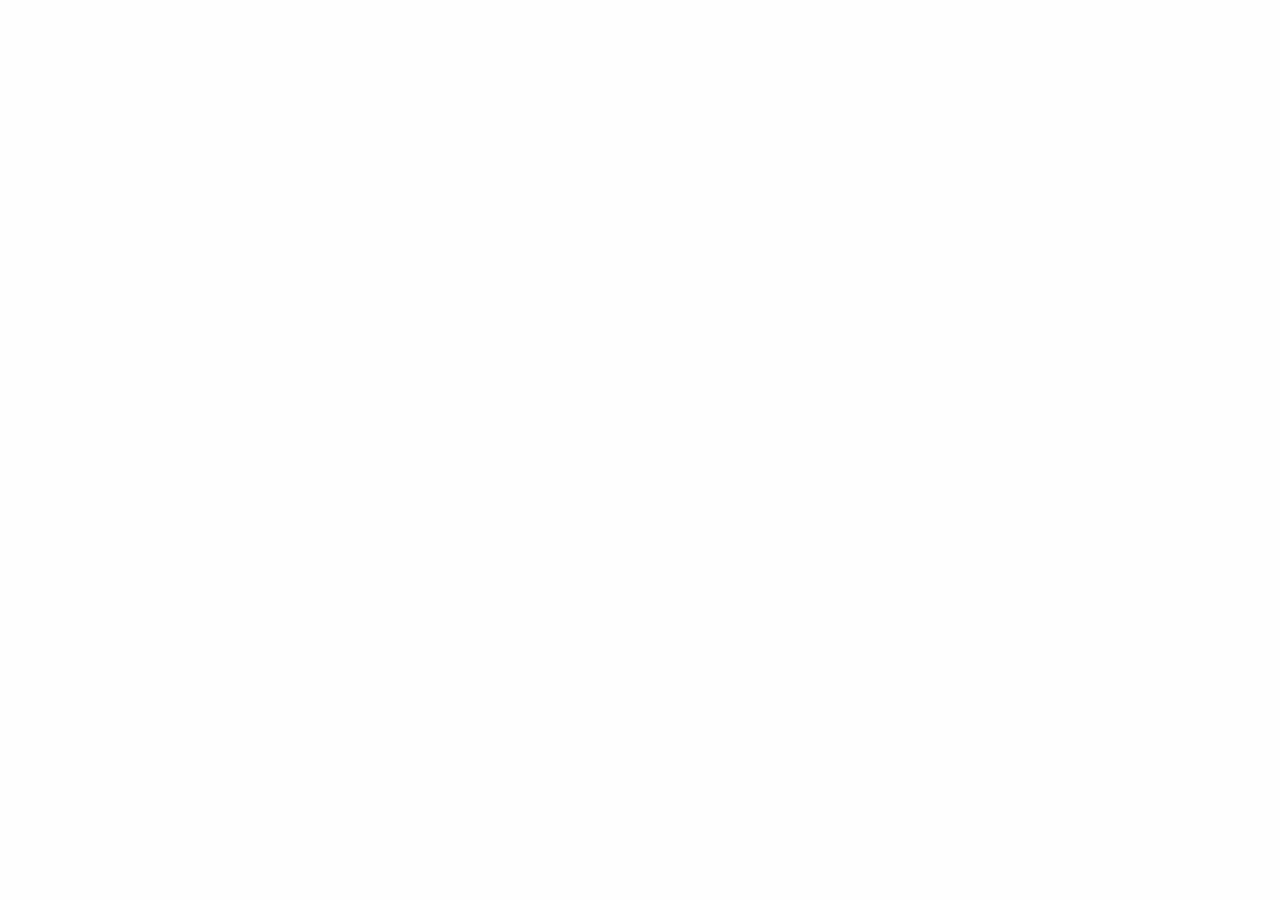
==== index.html @ e46cbdc0 "update" ====
<!doctype html>
<html>
<head>
	<meta charset="utf-8">
	<title>About</title>
	<meta name="description" content="All about me on Github.">
	<meta name="viewport" content="width=device-width,initial-scale=1">
	<link rel="stylesheet" href="//netdna.bootstrapcdn.com/bootstrap/3.0.2/css/bootstrap.min.css">
	<link rel="stylesheet" href="css/style.css">
</head>
<body>
	<div class="content"></div>
	<div id="tpl-wrap">
		<div class="quote box item">
			<blockquote class="inner" cite="https://api.github.com/zen"><p></p></blockquote>
			<div class="mb-attribution">
				<p class="mb-author">Dr. Octocat</p>
				<cite><a href="http://developer.github.com/guides/getting-started/">Zen of Github</a></cite>
				<div class="mb-thumb"></div>
			</div>
		</div>
		<div class="namecard box item">
			<div class="inner">
				<div class="row">
					<div class="col-md-2">
						<img class="avatar" />
						<a href="#" class="btn btn-sm btn-default follow" role="button">Follow</a>
					</div>
					<div class="col-md-10 detail">
						<a class="name login"></>
						<span class="company"><span class="glyphicon glyphicon-briefcase"></span><span class="text"></span></span>
						<span class="location"><span class="glyphicon glyphicon-map-marker"></span><span class="text"></span></span>
						<a class="blog"><span class="glyphicon glyphicon-globe"></span><span class="text"></span></a>
						<a class="email"><span class="glyphicon glyphicon-envelope"></span><span class="text"></span></a>
						<span class="created_at"><span class="glyphicon glyphicon-log-in"></span><span class="text"></span></span>
					</div>
				</div>
				<div class="row static">
					<div class="col-md-3">
						<span class="followers"></span>
						<strong>Followers</strong>
					</div>
					<div class="col-md-3">
						<span class="following"></span>
						<strong>Following</strong>
					</div>
					<div class="col-md-3">
						<span class="public_repos"></span>
						<strong>Repos</strong>
					</div>
					<div class="col-md-3">
						<span class="public_gists"></span>
						<strong>Gists</strong>
					</div>
				</div>
				<div class="row hireable">
					<div class="col-md-12">
						Now Available For Hire
					</div>
				</div>
			</div>
		</div>
		<div class="repocard box item">
			<a href="#" class="btn btn-default btn-xs fork action html_url" role="button">Fork<span class="forks_count"></span></a>
			<a href="#" class="btn btn-default btn-xs star action html_url" role="button">Star<span class="stargazers_count"></span></a>
			<a href="#" class="btn btn-default btn-xs watch action html_url" role="button">Watch<span class="watchers_count"></span></a>
			<div class="inner">
				<span class="repo-name">
					<a class="name html_url"></a>
					<span class="language"></span>
				</span>
				<hr />
				<span class="homepage"><span class="glyphicon glyphicon-globe"></span><a></a></span>
				<p class="description"></p>
				<div class="created_at"><span class="text"></span> created.</div>
				<div class="updated_at"><span class="text"></span> last updated.</div>
			</div>
		</div>
	</div>
	<script src="//ajax.aspnetcdn.com/ajax/jQuery/jquery-1.10.2.js"></script>
	<script src="js/packery.pkgd.min.js"></script>
	<script src="js/about.js"></script>
</body>
</html>
---- css/style.css ----
body { background:#fefefe url(../assets/bg.png) repeat 0 0 scroll; }
.glyphicon { color:#666;margin-right:5px; }
.box { font-family: "Helvetica Nenu",Hevetica,Arial,sans-serif;background-color:#DDD;border-radius:5px;margin:40px 20px;box-shadow:-5px -4px 25px rgba(0, 0, 0, 0.3); }
.box .inner{ background: #fff;padding: 30px;border-radius:5px;box-shadow: inset 0 2px 0 #999;margin:0;border-left:none; }
#tpl-wrap { display:none; }
.quote { width:350px;position:relative; }
.quote blockquote{ position: relative; }
.quote blockquote:after, 
.quote blockquote:before  { top: 100%;border: solid transparent;content: " ";height: 0;width: 0;position: absolute;pointer-events: none; }
.quote blockquote:after  { border-top-color: #ffffff;border-width: 10px;left: 65%;margin-left: 65px; }
.quote blockquote:before { border-top-color: rgba(0,0,0,0.01);border-width: 11px;left: 65%;margin-left: -11px; }
.quote blockquote p { font-family:serif;font-size: 24px;color: #b4b4b4;font-weight: 400;line-height: 40px;font-style: italic;position: relative;padding-top:10px;text-indent:100px; }
.quote blockquote p:before{ content: '\201C';font-family: serif;font-style: normal;font-weight: 700;position: absolute;font-size: 175px;top:0;left:-105px;color: #444;text-shadow: 7px 14px 10px rgba(0, 0, 0, 0.1); }
.quote .mb-attribution { text-align: right;padding: 20px 100px 20px 20px;position: relative; }
.quote .mb-thumb { display: block;width: 70px;height: 70px;border: 5px solid #fff;border-radius: 50%;background: url(https://github.global.ssl.fastly.net/images/icons/emoji/octocat.png) no-repeat center 2px;position: absolute;right: 10px;bottom: 5px;box-shadow:inset 1px 1px 4px rgba(0,0,0,0.5),0 2px 3px rgba(0,0,0,0.6); }
.quote .mb-author{ font-family: 'Alegreya SC', serif;font-weight: 700;font-size: 18px;color:#444;text-shadow: 0 1px 1px rgba(255,255,255,0.7); }
.quote cite a{ font-family: serif;font-weight: 700;font-style: italic;color: #FFF;text-shadow: 0 1px 1px rgba(0,0,0,0.3); }
.quote cite a:hover{ color:#444;text-shadow: 0 1px 1px rgba(255,255,255,0.7); }

.namecard { width:500px; }
.namecard .follow { margin: 10px 0 0 10px; }
.namecard .detail { min-height:145px; }
.namecard .detail>span,
.namecard .detail>a { margin-left:20px;margin-bottom:5px; }
.namecard .detail .glyphicon { color:#666; }
.namecard a.name { font-weight:bold;font-size:26px;display:inline-block;margin-bottom:15px; }
.namecard .company { display:block; }
.namecard .location { display:block; }
.namecard .email { display:block; }
.namecard .blog { display:block; }
.namecard .created_at { display:block; }
.namecard .created_at .text:before { content:'Joined on '; }
.namecard .hireable { margin:30px -30px -30px; }
.namecard .hireable div { background-color:#DDD;border-radius:0 0 5px 5px;padding:5px 10px;font-size:12px;color:#666; }
.namecard .static { margin-top:20px; }
.namecard .static>div { border-right:1px solid #DDD; }
.namecard .static>div:last-child { border-right:none; }
.namecard .static span { display:block;padding:0 10px;font-size:18px; }
.namecard .static strong { display:block;color:#999;padding:0 10px;}

.repocard { float:left;background-color:#FFF;overflow:hidden; }
.repocard.forked:before { -webkit-transform:rotate(-45deg);content:'Forked';position:absolute;top:14px;background-color:#fd9419;padding:0 25px;left:-24px;color:#FFF;border:2px solid #fbe26e; }
.repocard .inner { padding-top:40px; }
.repocard .action { float:right;margin-right:10px;margin-top:15px; }
.repocard .action span { padding-left:3px; }
.repocard .name { font-size:26px; }
.repocard .description { max-width:500px; }
.repocard .language { margin-left:3px;font-size:12px;color:#666; }
.repocard .language:before { content:' in '; }
.repocard hr { margin-top:10px; }
.repocard .homepage a { display:inline-block;max-width:250px;white-space:nowrap;overflow:hidden;text-overflow:ellipsis;vertical-align:sub; }
.repocard .created_at { color:#666;margin-top:15px; }
.repocard .updated_at { color:#666; }
.repocard.proud .name { font-size:38px; }
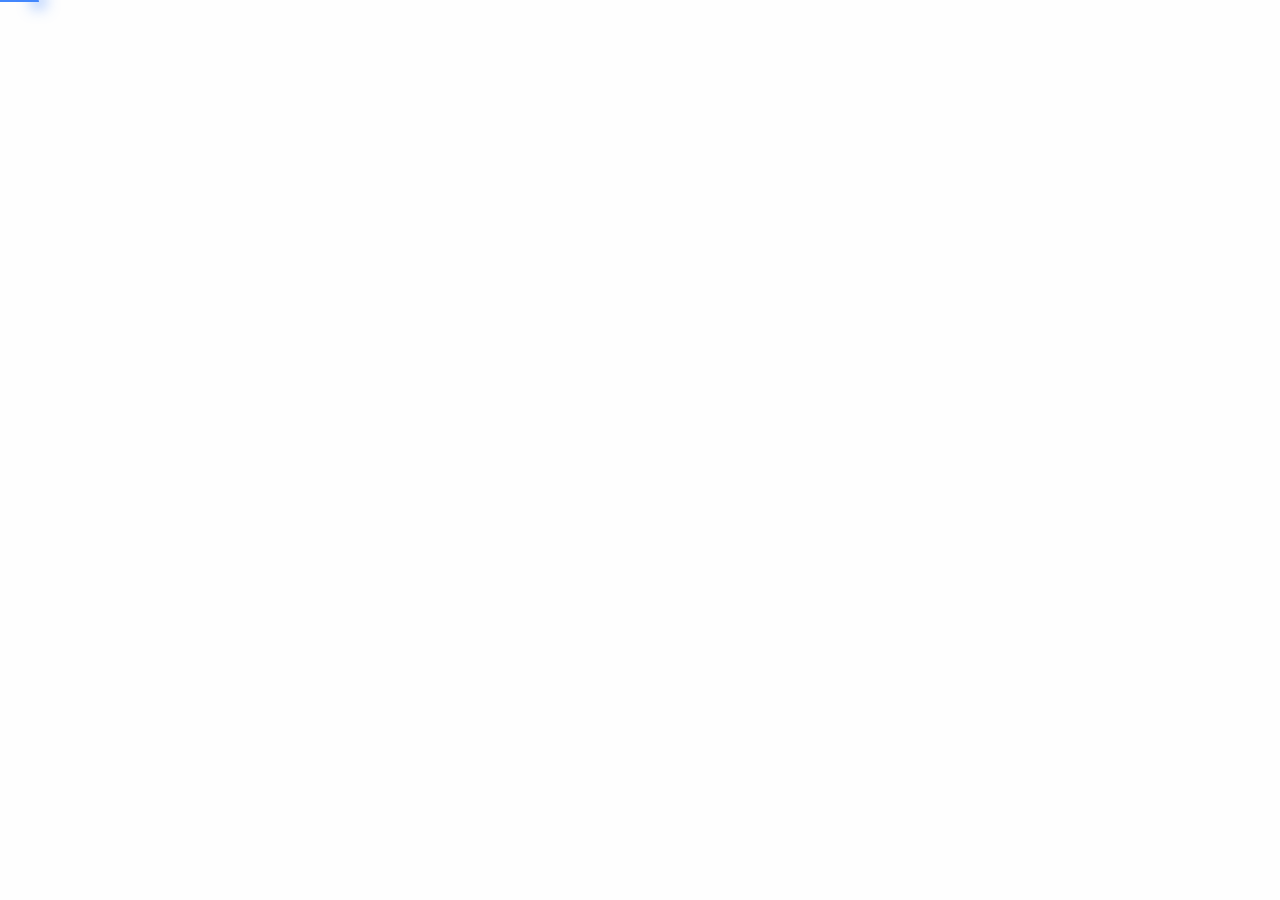
==== commit f7974ce6: "add contribute calendar" ====
--- a/index.html
+++ b/index.html
@@ -11,44 +11,47 @@
 <body>
 	<div class="content"></div>
 	<div id="tpl-wrap">
-		<div class="quote box item">
+		<div class="quote box">
 			<blockquote class="inner" cite="https://api.github.com/zen"><p></p></blockquote>
 			<div class="mb-attribution">
 				<p class="mb-author">Dr. Octocat</p>
-				<cite><a href="http://developer.github.com/guides/getting-started/">Zen of Github</a></cite>
+				<cite><a target="_blank" href="http://developer.github.com/guides/getting-started/#hello-world/">Zen of Github</a></cite>
 				<div class="mb-thumb"></div>
 			</div>
 		</div>
-		<div class="namecard box item">
+		<div class="namecard box">
 			<div class="inner">
+				<table><tbody id="contribute"></tbody></table>
+				<div class="mask"></div>
 				<div class="row">
-					<div class="col-md-2">
-						<img class="avatar" />
-						<a href="#" class="btn btn-sm btn-default follow" role="button">Follow</a>
+					<div class="col-xs-2 col-sm-2 col-md-2 col-lg-2">
+						<img class="avatar" width="80" height="80"/>
+						<a target="_blank" href="#" class="btn btn-sm btn-default follow" role="button">Follow</a>
 					</div>
-					<div class="col-md-10 detail">
-						<a class="name login"></>
+					<div class="col-xs-10 col-sm-10 col-md-10 col-lg-10 detail">
+						<a target="_blank" class="name login"></a>
 						<span class="company"><span class="glyphicon glyphicon-briefcase"></span><span class="text"></span></span>
 						<span class="location"><span class="glyphicon glyphicon-map-marker"></span><span class="text"></span></span>
-						<a class="blog"><span class="glyphicon glyphicon-globe"></span><span class="text"></span></a>
-						<a class="email"><span class="glyphicon glyphicon-envelope"></span><span class="text"></span></a>
+						<a target="_blank" class="blog"><span class="glyphicon glyphicon-link"></span><span class="text"></span></a>
+						<a target="_blank" class="email"><span class="glyphicon glyphicon-envelope"></span><span class="text"></span></a>
 						<span class="created_at"><span class="glyphicon glyphicon-log-in"></span><span class="text"></span></span>
+						<a target="_blank" class="twitter"><i></i><span class="text"></span></a>
 					</div>
 				</div>
 				<div class="row static">
-					<div class="col-md-3">
+					<div class="col-xs-3">
 						<span class="followers"></span>
 						<strong>Followers</strong>
 					</div>
-					<div class="col-md-3">
+					<div class="col-xs-3">
 						<span class="following"></span>
 						<strong>Following</strong>
 					</div>
-					<div class="col-md-3">
+					<div class="col-xs-3">
 						<span class="public_repos"></span>
 						<strong>Repos</strong>
 					</div>
-					<div class="col-md-3">
+					<div class="col-xs-3">
 						<span class="public_gists"></span>
 						<strong>Gists</strong>
 					</div>
@@ -60,25 +63,56 @@
 				</div>
 			</div>
 		</div>
-		<div class="repocard box item">
-			<a href="#" class="btn btn-default btn-xs fork action html_url" role="button">Fork<span class="forks_count"></span></a>
-			<a href="#" class="btn btn-default btn-xs star action html_url" role="button">Star<span class="stargazers_count"></span></a>
-			<a href="#" class="btn btn-default btn-xs watch action html_url" role="button">Watch<span class="watchers_count"></span></a>
+		<div class="repocard box">
+			<a target="_blank" href="#" class="btn btn-default btn-xs fork action html_url" role="button">Fork<span class="forks_count"></span></a>
+			<a target="_blank" href="#" class="btn btn-default btn-xs star action html_url" role="button">Star<span class="stargazers_count"></span></a>
 			<div class="inner">
 				<span class="repo-name">
-					<a class="name html_url"></a>
+					<span class="glyphicon glyphicon-cutlery fkd" title="Forked"></span>
+					<span class="glyphicon glyphicon-thumbs-up rcmd" title="Author Recommend"></span>
+					<a target="_blank" class="name html_url"></a>
 					<span class="language"></span>
 				</span>
 				<hr />
-				<span class="homepage"><span class="glyphicon glyphicon-globe"></span><a></a></span>
+				<img class="image img-responsive" /> 
+				<span class="homepage"><span class="glyphicon glyphicon-link"></span><a target="_blank"></a></span>
 				<p class="description"></p>
 				<div class="created_at"><span class="text"></span> created.</div>
 				<div class="updated_at"><span class="text"></span> last updated.</div>
 			</div>
 		</div>
+		<div class="norepo resp404 box">
+			<div class="inner">
+				<img src="http://octodex.github.com/images/octobiwan.jpg" class="img-responsive" />
+				<span class="name"></span> doesn’t have any public repositories yet.
+			</div>
+		</div>
+		<div class="aboutcard box">
+			<div class="inner">
+				This is a <a href="https://github.com/AndreLion/about" target="_blank">Github About Page</a> written by <a href="http://andrelion.github.io/about" target="_blank">Andre</a>.
+				<br />
+				Powered by jQuery, Bootstrap, Github API and <a href="http://packery.metafizzy.co" target="_blank">Packery</a>.
+				<br />
+				GPL v3 Licesend.
+				<hr />
+				<a target="_top" href="preview/">Preview your own page</a> &amps; <a target="_blank" href="https://github.com/AndreLion/about#how-to-get-your-own-github-about-page">make it real</a>.
+			</div>
+		</div>
+		<div class="nouser resp404 box">
+			<div class="inner">
+				<img src="http://octodex.github.com/images/octobiwan.jpg" class="img-responsive" />
+				User not Found
+			</div>
+		</div>
 	</div>
+	<div id="progress"><div></div></div>
 	<script src="//ajax.aspnetcdn.com/ajax/jQuery/jquery-1.10.2.js"></script>
+	<script>$('#progress').css({width:'6%'});</script>
 	<script src="js/packery.pkgd.min.js"></script>
+	<script>$('#progress').css({width:'9%'});</script>
+	<script src="config.json"></script>
+	<script>$('#progress').css({width:'12%'});</script>
 	<script src="js/about.js"></script>
+	<script>$('#progress').css({width:'15%'});</script>
 </body>
 </html>
--- a/css/style.css
+++ b/css/style.css
@@ -1,7 +1,21 @@
+/*
+ * Stylesheet for Github About Page
+ * 
+ * https://github.com/AndreLion/about
+ * 
+ * At bottom of thie file, there is Customization Zone, 
+ * you can add your own stylesheet there to control your 
+ * repository card's style. Making the layout looks beeter. 
+ * 
+ */
 body { background:#fefefe url(../assets/bg.png) repeat 0 0 scroll; }
 .glyphicon { color:#666;margin-right:5px; }
 .box { font-family: "Helvetica Nenu",Hevetica,Arial,sans-serif;background-color:#DDD;border-radius:5px;margin:40px 20px;box-shadow:-5px -4px 25px rgba(0, 0, 0, 0.3); }
-.box .inner{ background: #fff;padding: 30px;border-radius:5px;box-shadow: inset 0 2px 0 #999;margin:0;border-left:none; }
+.box .inner{ background: #fff;padding: 30px;border-radius:5px;box-shadow: inset 0 2px 0 #CCC;margin:0;border-left:none; }
+
+#progress { position:absolute;top:0;left:0;height:2px;width:3%;background-color:#4387FD;transition:width 0.5s ease-in; }
+#progress div { margin-left:99.9%;height:100%;width:1px;background-color:#4387FD;border-radius: 15px;box-shadow: 0px 0px 15px 5px rgba(67, 135, 253, 0.75); }
+
 #tpl-wrap { display:none; }
 .quote { width:350px;position:relative; }
 .quote blockquote{ position: relative; }
@@ -18,11 +32,24 @@
 .quote cite a:hover{ color:#444;text-shadow: 0 1px 1px rgba(255,255,255,0.7); }
 
 .namecard { width:500px; }
+.namecard .inner { position:relative; }
 .namecard .follow { margin: 10px 0 0 10px; }
-.namecard .detail { min-height:145px; }
+.namecard .detail { min-height:145px;position:relative; }
 .namecard .detail>span,
 .namecard .detail>a { margin-left:20px;margin-bottom:5px; }
 .namecard .detail .glyphicon { color:#666; }
+.namecard .mask { position:absolute;top:0;left:0;margin:0;background-color:#FFF;width:100%;height:100%;opacity:0.7;border-radius:5px; }
+.namecard table { position:absolute;top:0;left:0;margin:0;border-spacing:1px;border-collapse:separate;border-radius:5px;width:500px; }
+.namecard table tr {}
+.namecard table td { height:15px; }
+#contribute .c0 { background-color:#EEE; }
+#contribute .c1,#contribute .c2,#contribute .c3,#contribute .c4,
+#contribute .c5 { background-color:#D6E685; }
+#contribute .c6,#contribute .c7,#contribute .c8,#contribute .c9,
+#contribute .c10 { background-color:#8CC665; }
+#contribute .c11,#contribute .c12,#contribute .c13,#contribute .c14,
+#contribute .c15 { background-color:#44A340; }
+#contribute .ctop { background-color:#1E6823; }
 .namecard a.name { font-weight:bold;font-size:26px;display:inline-block;margin-bottom:15px; }
 .namecard .company { display:block; }
 .namecard .location { display:block; }
@@ -37,14 +64,18 @@
 .namecard .static>div:last-child { border-right:none; }
 .namecard .static span { display:block;padding:0 10px;font-size:18px; }
 .namecard .static strong { display:block;color:#999;padding:0 10px;}
+.namecard .twitter i { background-image:url([data-uri]);background-size:45px 40px;height: 16px;width:19px;display: inline-block;vertical-align: bottom; }
+.namecard .twitter .text:before { content:'@'; }
 
 .repocard { float:left;background-color:#FFF;overflow:hidden; }
-.repocard.forked:before { -webkit-transform:rotate(-45deg);content:'Forked';position:absolute;top:14px;background-color:#fd9419;padding:0 25px;left:-24px;color:#FFF;border:2px solid #fbe26e; }
+.repocard.forked { display:none; }
+.repocard.forked .fkd { font-size:24px;width:16px;overflow:hidden;-webkit-transform: rotate(45deg);transform: rotate(45deg); }
 .repocard .inner { padding-top:40px; }
 .repocard .action { float:right;margin-right:10px;margin-top:15px; }
 .repocard .action span { padding-left:3px; }
 .repocard .name { font-size:26px; }
 .repocard .description { max-width:500px; }
+.repocard .image { float:left;margin-right:10px; }
 .repocard .language { margin-left:3px;font-size:12px;color:#666; }
 .repocard .language:before { content:' in '; }
 .repocard hr { margin-top:10px; }
@@ -52,3 +83,23 @@
 .repocard .created_at { color:#666;margin-top:15px; }
 .repocard .updated_at { color:#666; }
 .repocard.proud .name { font-size:38px; }
+.repocard.recommend .rcmd { font-size:24px;color:#f60; }
+
+.aboutcard { line-height:26px; }
+
+.resp404 { font-size:18px; }
+.resp404 img { width:160px;height:160px;display:inline-block; }
+
+
+/*
+ * Customization Zone
+ * Rule : 'repo-' is prefix, you can find your repository card by class name 'repo-your-github-repo-name'
+ */
+
+/*----Example---*/
+.repo-facebook-weibo-login { width:600px !important; }
+.repo-facebook-weibo-login .image { width:250px; }
+.repo-css-number-scroll { width:400px !important; }
+.repo-css-number-scroll .image { height:60px;width:199px; }
+.repo-css-number-scroll .homepage { display:block;margin-top:87px; }
+/*----Example---*/
